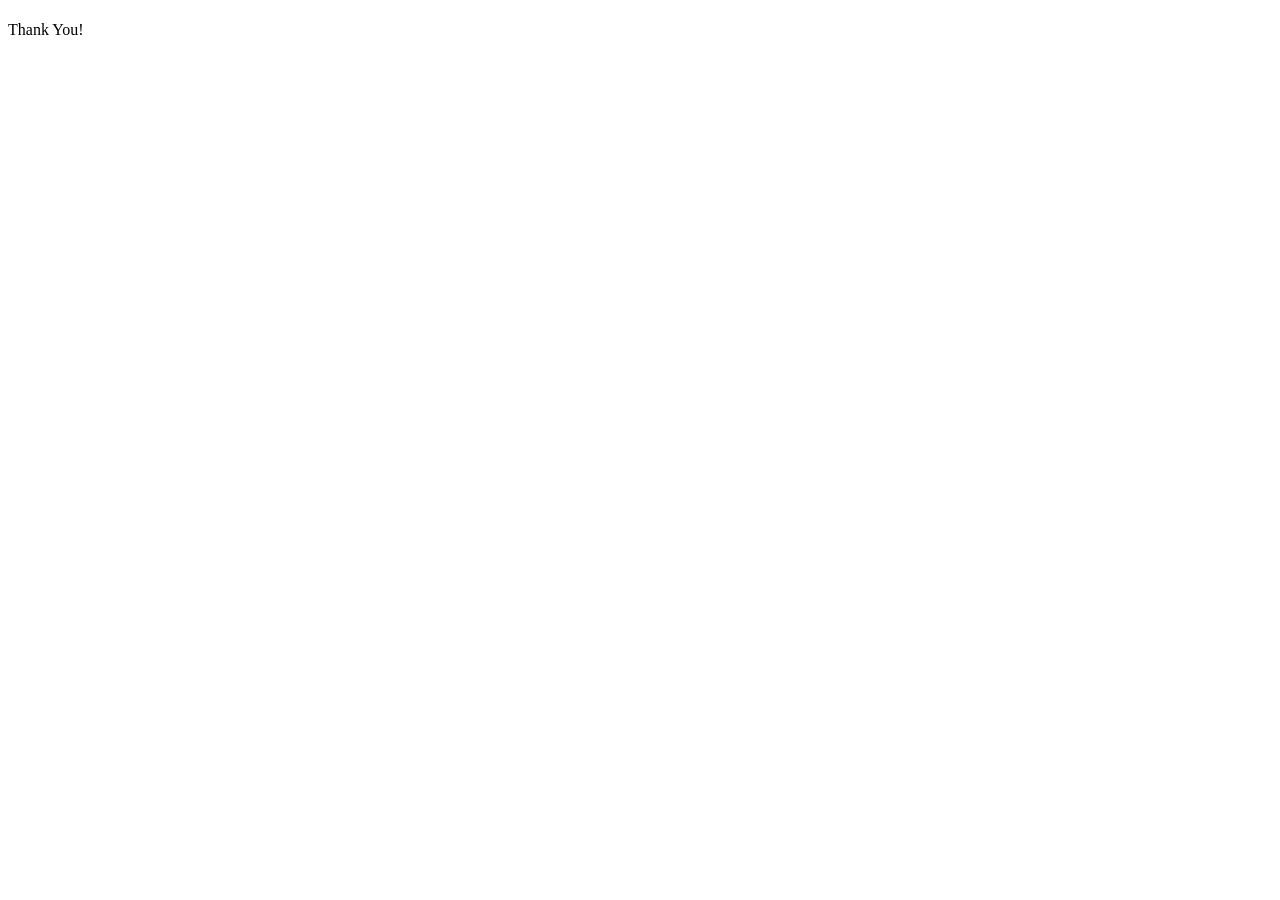
==== end.html @ 9fc26da4 "Add files via upload" ====
<!DOCTYPE html>
<html lang="en">
  <head>
    <meta charset="UTF-8" />
    <meta name="viewport" content="width=device-width, initial-scale=1.0" />
    <meta http-equiv="X-UA-Compatible" content="ie=edge" />
    <title>Congrats!</title>
    <link rel="stylesheet" href="app.css" />
  </head>
  <body>
    <div class="container">
      <div id="end" class="flex-center flex-column">
        <h1 id="finalScore"></h1>
        <p class ="btn">Thank You!</p>
        <!-- <a class="btn" href="gameT1A.html">Play a new set for 2X?</a>
        <a class="btn" href="gameT1B.html">Continue for 15 minutes?</a> -->
      </div>
    </div>
    <script src="end.js"></script>
  </body>
</html>
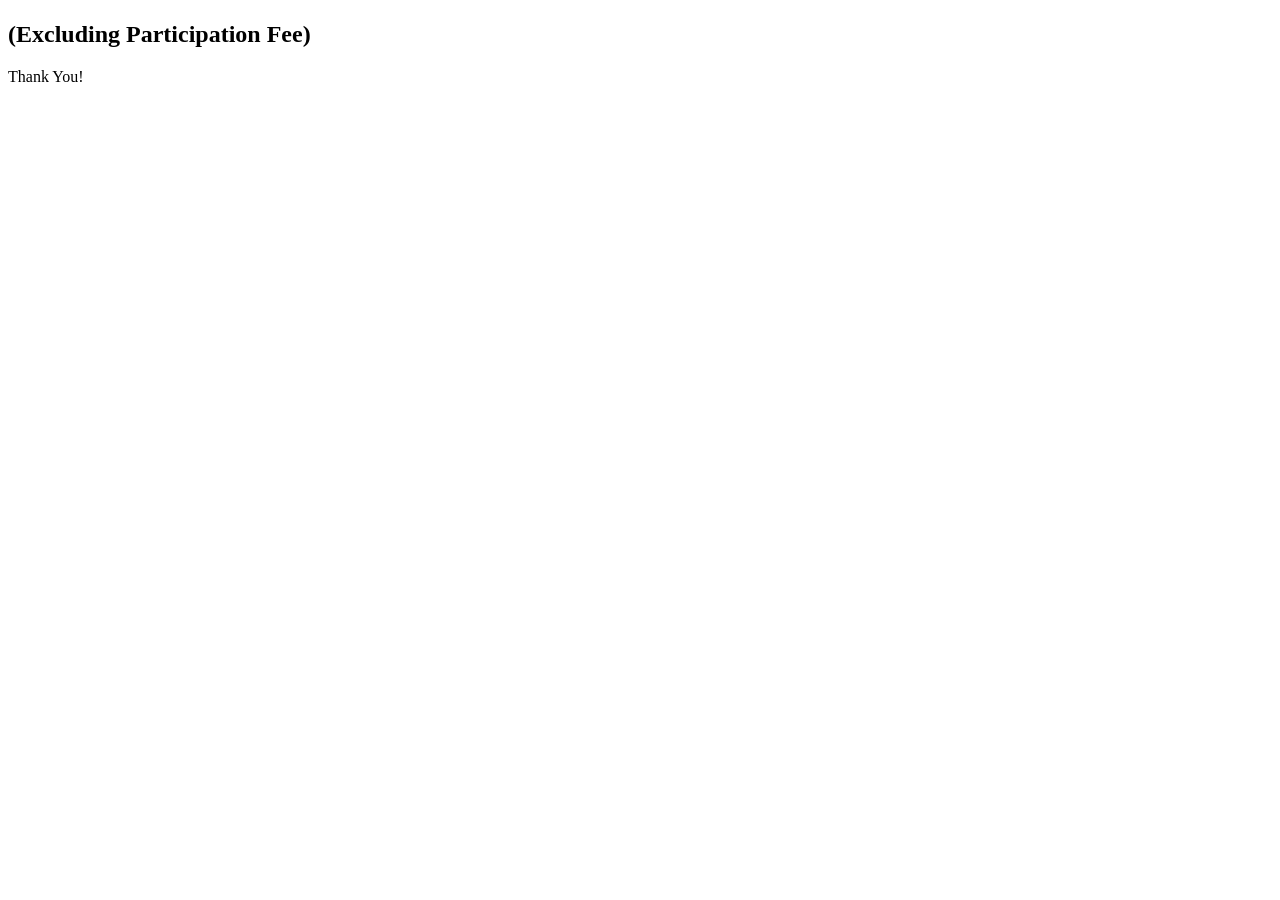
==== commit 6b022908: "Add files via upload" ====
--- a/end.html
+++ b/end.html
@@ -11,6 +11,7 @@
     <div class="container">
       <div id="end" class="flex-center flex-column">
         <h1 id="finalScore"></h1>
+        <h2 id="participation">(Excluding Participation Fee)</h2>
         <p class ="btn">Thank You!</p>
         <!-- <a class="btn" href="gameT1A.html">Play a new set for 2X?</a>
         <a class="btn" href="gameT1B.html">Continue for 15 minutes?</a> -->
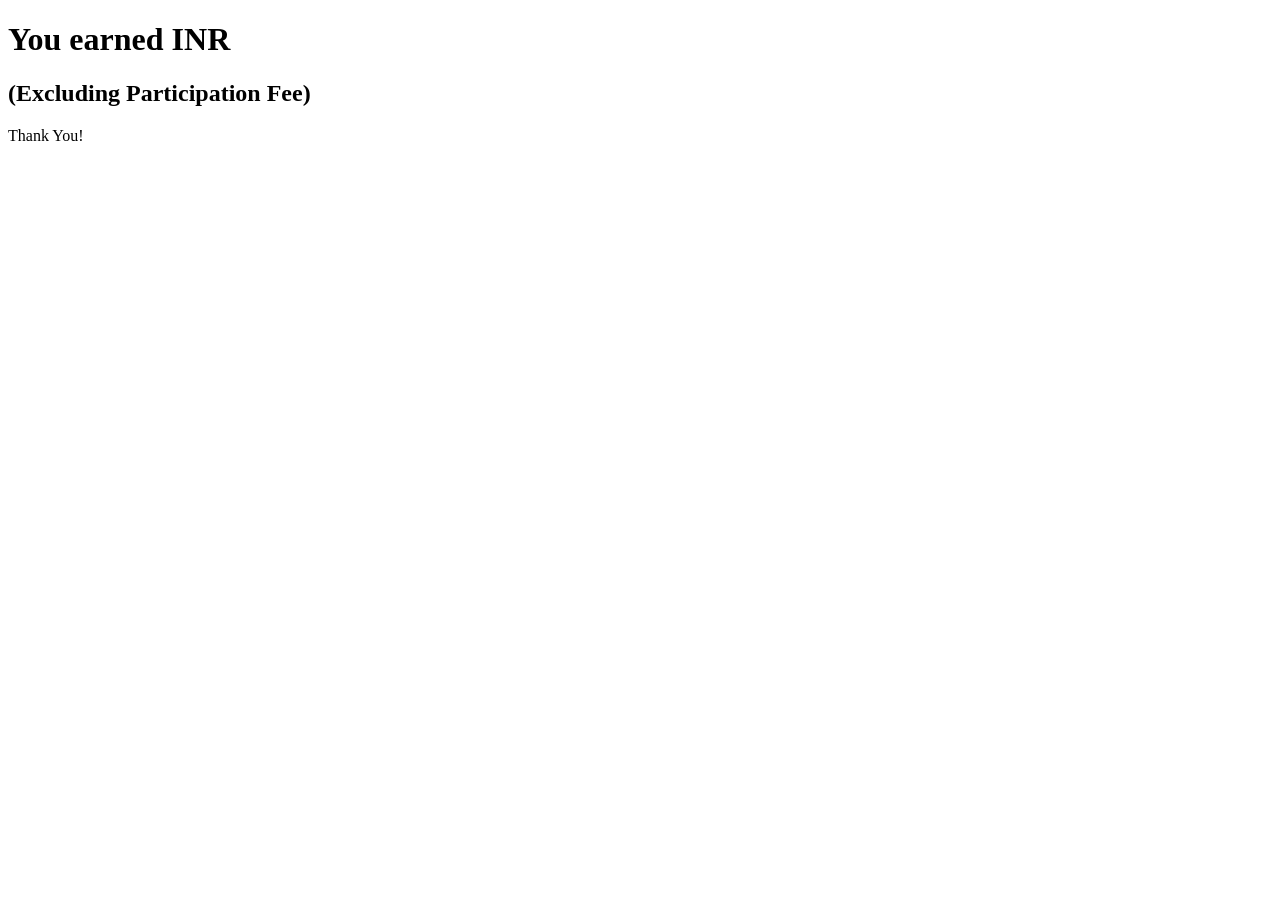
==== commit 967d765f: "Add files via upload" ====
--- a/end.html
+++ b/end.html
@@ -10,6 +10,7 @@
   <body>
     <div class="container">
       <div id="end" class="flex-center flex-column">
+         <h1 >You earned INR</h1>
         <h1 id="finalScore"></h1>
         <h2 id="participation">(Excluding Participation Fee)</h2>
         <p class ="btn">Thank You!</p>
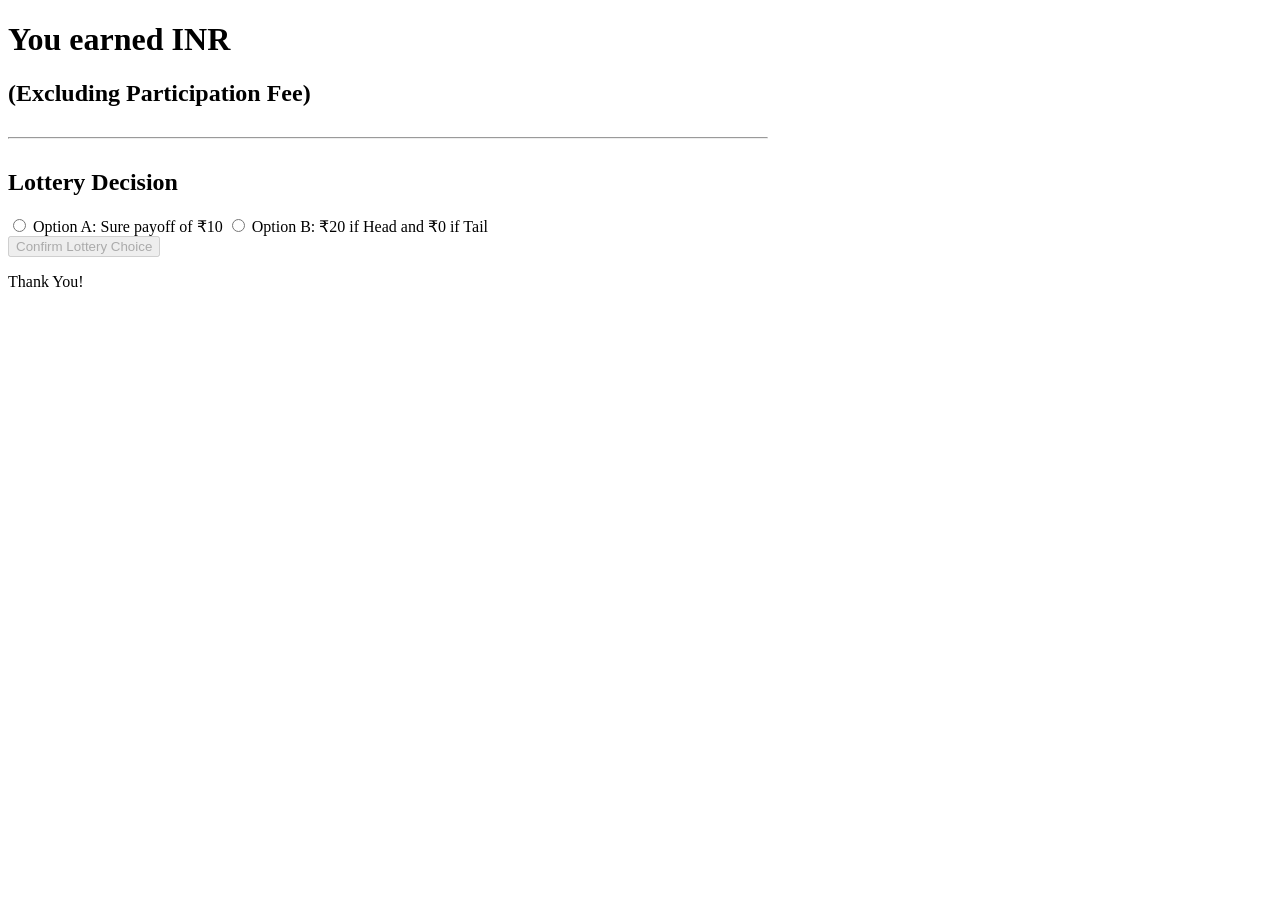
==== commit 1d2ee839: "Add lottery decision section and final score logic" ====
--- a/end.html
+++ b/end.html
@@ -13,11 +13,109 @@
          <h1 >You earned INR</h1>
         <h1 id="finalScore"></h1>
         <h2 id="participation">(Excluding Participation Fee)</h2>
+        <hr style="width: 60%; margin: 30px 0;" />
+
+  <h2>Lottery Decision</h2>
+
+  <div id="lotterySection">
+    <label>
+      <input type="radio" name="lottery" value="A">
+      Option A: Sure payoff of ₹10
+    </label>
+
+    <label>
+      <input type="radio" name="lottery" value="B">
+      Option B: ₹20 if Head and ₹0 if Tail
+    </label>
+  </div>
+
+  <button id="resolveLotteryBtn" class="btn" disabled>
+    Confirm Lottery Choice
+  </button>
+
+  <div id="lotteryResult"></div>
+
         <p class ="btn">Thank You!</p>
         <!-- <a class="btn" href="gameT1A.html">Play a new set for 2X?</a>
         <a class="btn" href="gameT1B.html">Continue for 15 minutes?</a> -->
       </div>
     </div>
+    <script>/* ---------- CONFIG ---------- */
+
+const WEB_APP_URL =  "https://script.google.com/macros/s/AKfycbzxbYdLXmzDRbFlPtyYt2n0_UCekRvw9byUyKHsPPbdcjtbIJDNjxJNgiuXIo3aOvNtSA/exec";
+
+/* ---------- GET BASE SCORE ---------- */
+
+const finalScoreElement = document.getElementById("finalScore");
+const lotteryResultDiv = document.getElementById("lotteryResult");
+
+const baseScore = Number(localStorage.getItem("mostRecentScore")) || 0;
+const lotteryChoice = localStorage.getItem("lotteryChoice");
+
+let lotteryPayoff = 0;
+let flipResult = null;
+
+/* ---------- RESOLVE LOTTERY ---------- */
+
+function resolveLottery(choice) {
+  if (choice === "A") {
+    return 10;
+  }
+
+  if (choice === "B") {
+    flipResult = Math.random() < 0.5 ? "Head" : "Tail";
+    return flipResult === "Head" ? 20 : 0;
+  }
+
+  return 0;
+}
+
+if (lotteryChoice) {
+  lotteryPayoff = resolveLottery(lotteryChoice);
+}
+
+/* ---------- TOTAL EARNINGS ---------- */
+
+const totalEarnings = baseScore + lotteryPayoff;
+finalScoreElement.innerText = totalEarnings;
+
+/* ---------- DISPLAY LOTTERY RESULT ---------- */
+
+if (lotteryChoice === "A") {
+  lotteryResultDiv.innerHTML =
+    `<p>You chose the sure option and earned ₹10.</p>`;
+}
+
+if (lotteryChoice === "B") {
+  lotteryResultDiv.innerHTML =
+    `<p>Lottery outcome: ${flipResult} → You earned ₹${lotteryPayoff}</p>`;
+}
+
+/* ---------- PREPARE FINAL DATA ---------- */
+
+let gameLog = JSON.parse(localStorage.getItem("gameLog")) || {};
+
+gameLog.final = {
+  baseScore: baseScore,
+  lotteryChoice: lotteryChoice,
+  lotteryOutcome: flipResult,
+  lotteryPayoff: lotteryPayoff,
+  totalEarnings: totalEarnings
+};
+
+/* ---------- POST TO GOOGLE SHEET ---------- */
+
+function sendFinalResults(data) {
+  fetch(WEB_APP_URL, {
+    method: "POST",
+    body: JSON.stringify(data)
+  })
+  .then(() => console.log("Final data sent"))
+  .catch(err => console.error("Error sending data:", err));
+}
+
+sendFinalResults(gameLog);
+</script>
     <script src="end.js"></script>
   </body>
 </html>
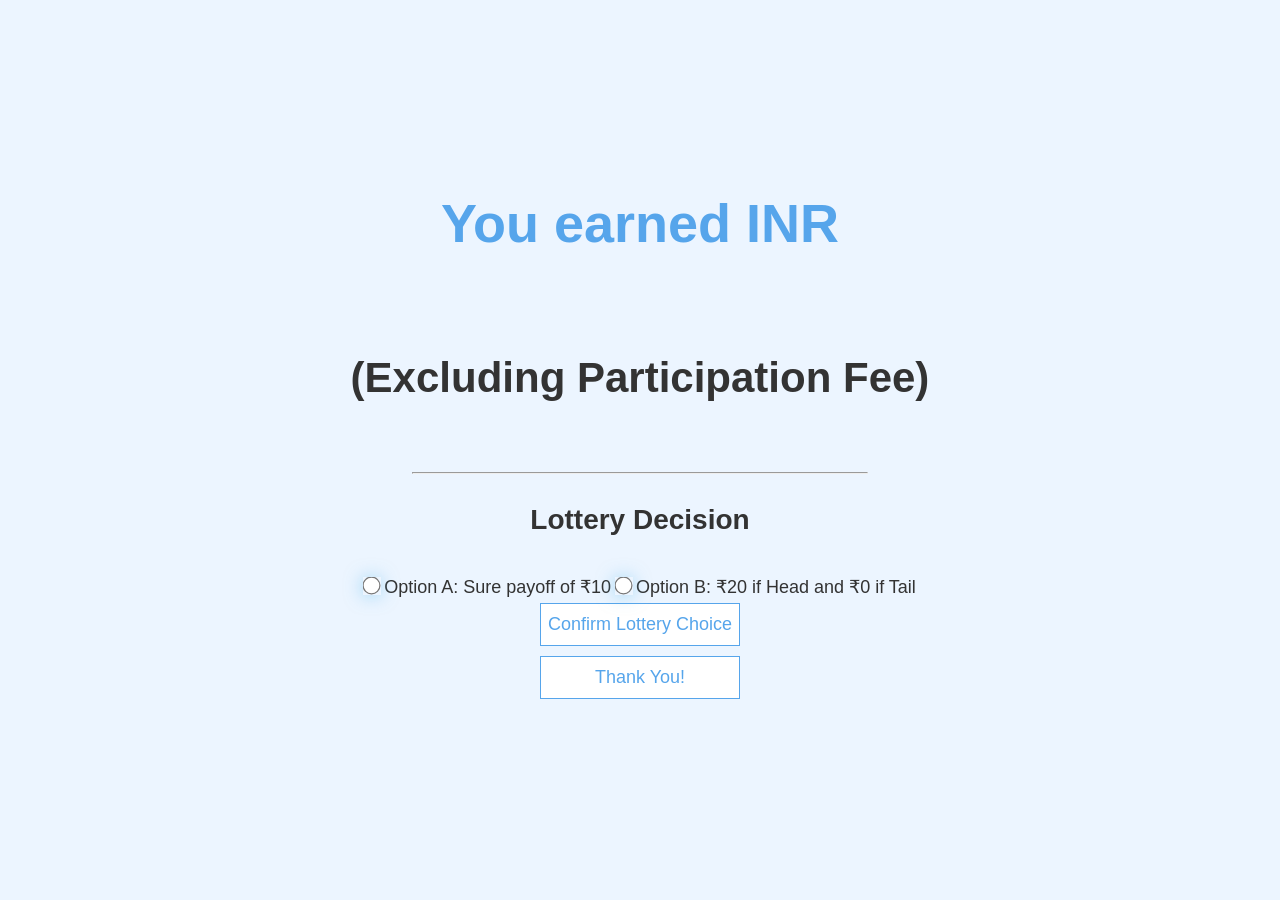
==== commit abc55b18: "Enhance styling for Lottery Decision section Updated styles for the Lottery Decision header and sect" ====
--- a/end.html
+++ b/end.html
@@ -15,9 +15,9 @@
         <h2 id="participation">(Excluding Participation Fee)</h2>
         <hr style="width: 60%; margin: 30px 0;" />
 
-  <h2>Lottery Decision</h2>
+  <h2 style="font-size: 2.8rem;">Lottery Decision</h2>
 
-  <div id="lotterySection">
+  <div id="lotterySection" style="font-size: 1.8rem;" >
     <label>
       <input type="radio" name="lottery" value="A">
       Option A: Sure payoff of ₹10
--- a/app.css
+++ b/app.css
@@ -0,0 +1,133 @@
+:root {
+  background-color: #ecf5ff;
+  font-size: 62.5%;
+}
+
+* {
+  box-sizing: border-box;
+  font-family: Arial, Helvetica, sans-serif;
+  margin: 0;
+  padding: 0;
+  color: #333;
+}
+
+h1,
+h2,
+h3,
+h4 {
+  margin-bottom: 1rem;
+}
+
+h1 {
+  font-size: 5.4rem;
+  color: #56a5eb;
+  margin-bottom: 5rem;
+}
+
+h1 > span {
+  font-size: 2.4rem;
+  font-weight: 500;
+}
+
+h2 {
+  font-size: 4.2rem;
+  margin-bottom: 4rem;
+  font-weight: 700;
+}
+
+h3 {
+  font-size: 2.8rem;
+  font-weight: 500;
+}
+
+/* UTILITIES */
+
+.container {
+  width: 100vw;
+  height: 100vh;
+  display: flex;
+  justify-content: center;
+  align-items: center;
+  max-width: 80rem;
+  margin: 0 auto;
+  padding: 2rem;
+}
+
+.container > * {
+  width: 100%;
+}
+
+.flex-column {
+  display: flex;
+  flex-direction: column;
+}
+
+.flex-center {
+  justify-content: center;
+  align-items: center;
+}
+
+.justify-center {
+  justify-content: center;
+}
+
+.text-center {
+  text-align: center;
+}
+
+.hidden {
+  display: none;
+}
+
+/* BUTTONS */
+.btn {
+  font-size: 1.8rem;
+  padding: 1rem 0;
+  width: 20rem;
+  text-align: center;
+  border: 0.1rem solid #56a5eb;
+  margin-bottom: 1rem;
+  text-decoration: none;
+  color: #56a5eb;
+  background-color: white;
+}
+
+.btn:hover {
+  cursor: pointer;
+  box-shadow: 0 0.4rem 1.4rem 0 rgba(86, 185, 235, 0.5);
+  transform: translateY(-0.1rem);
+  transition: transform 150ms;
+}
+
+.btn[disabled]:hover {
+  cursor: not-allowed;
+  box-shadow: none;
+  transform: none;
+}
+
+/* FORMS */
+form {
+  width: 100%;
+  display: flex;
+  flex-direction: column;
+  align-items: center;
+}
+
+input {
+  margin-bottom: 1rem;
+  width: 20rem;
+  padding: 1.5rem;
+  font-size: 1.8rem;
+  border: none;
+  box-shadow: 0 0.1rem 1.4rem 0 rgba(86, 185, 235, 0.5);
+}
+
+input::placeholder {
+  color: #aaa;
+}
+input[type="radio"] {
+  width: 15px; /* Adjust size as needed */
+  height: 15px; /* Adjust size as needed */
+  vertical-align: left; /* Helps with alignment next to text */
+  transform: scale(1.2);
+}
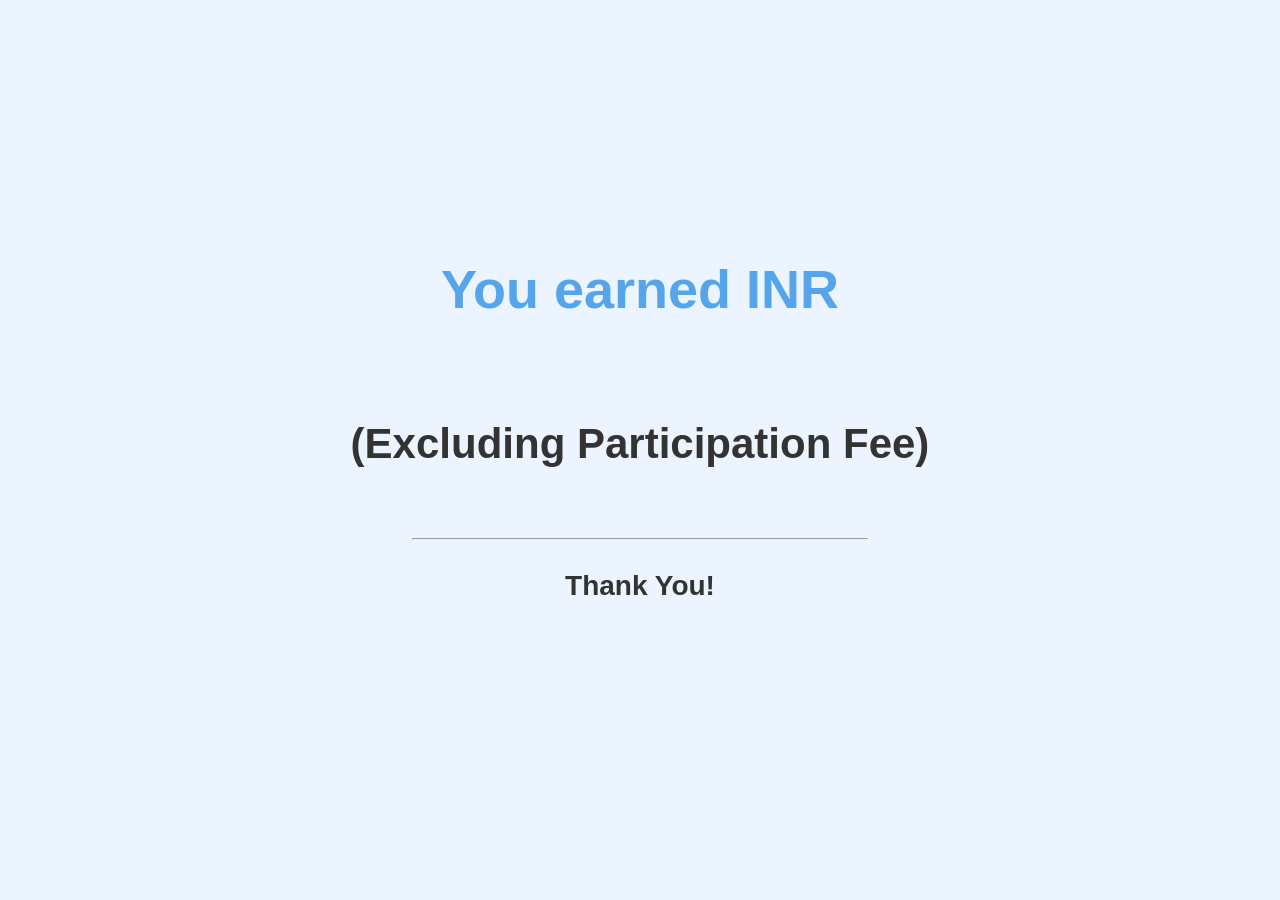
==== commit 912f7034: "Add files via upload" ====
--- a/end.html
+++ b/end.html
@@ -15,107 +15,7 @@
         <h2 id="participation">(Excluding Participation Fee)</h2>
         <hr style="width: 60%; margin: 30px 0;" />
 
-  <h2 style="font-size: 2.8rem;">Lottery Decision</h2>
-
-  <div id="lotterySection" style="font-size: 1.8rem;" >
-    <label>
-      <input type="radio" name="lottery" value="A">
-      Option A: Sure payoff of ₹10
-    </label>
-
-    <label>
-      <input type="radio" name="lottery" value="B">
-      Option B: ₹20 if Head and ₹0 if Tail
-    </label>
-  </div>
-
-  <button id="resolveLotteryBtn" class="btn" disabled>
-    Confirm Lottery Choice
-  </button>
-
-  <div id="lotteryResult"></div>
-
-        <p class ="btn">Thank You!</p>
-        <!-- <a class="btn" href="gameT1A.html">Play a new set for 2X?</a>
-        <a class="btn" href="gameT1B.html">Continue for 15 minutes?</a> -->
-      </div>
-    </div>
-    <script>/* ---------- CONFIG ---------- */
-
-const WEB_APP_URL =  "https://script.google.com/macros/s/AKfycbzxbYdLXmzDRbFlPtyYt2n0_UCekRvw9byUyKHsPPbdcjtbIJDNjxJNgiuXIo3aOvNtSA/exec";
-
-/* ---------- GET BASE SCORE ---------- */
-
-const finalScoreElement = document.getElementById("finalScore");
-const lotteryResultDiv = document.getElementById("lotteryResult");
-
-const baseScore = Number(localStorage.getItem("mostRecentScore")) || 0;
-const lotteryChoice = localStorage.getItem("lotteryChoice");
-
-let lotteryPayoff = 0;
-let flipResult = null;
-
-/* ---------- RESOLVE LOTTERY ---------- */
-
-function resolveLottery(choice) {
-  if (choice === "A") {
-    return 10;
-  }
-
-  if (choice === "B") {
-    flipResult = Math.random() < 0.5 ? "Head" : "Tail";
-    return flipResult === "Head" ? 20 : 0;
-  }
-
-  return 0;
-}
-
-if (lotteryChoice) {
-  lotteryPayoff = resolveLottery(lotteryChoice);
-}
-
-/* ---------- TOTAL EARNINGS ---------- */
-
-const totalEarnings = baseScore + lotteryPayoff;
-finalScoreElement.innerText = totalEarnings;
-
-/* ---------- DISPLAY LOTTERY RESULT ---------- */
-
-if (lotteryChoice === "A") {
-  lotteryResultDiv.innerHTML =
-    `<p>You chose the sure option and earned ₹10.</p>`;
-}
-
-if (lotteryChoice === "B") {
-  lotteryResultDiv.innerHTML =
-    `<p>Lottery outcome: ${flipResult} → You earned ₹${lotteryPayoff}</p>`;
-}
-
-/* ---------- PREPARE FINAL DATA ---------- */
-
-let gameLog = JSON.parse(localStorage.getItem("gameLog")) || {};
-
-gameLog.final = {
-  baseScore: baseScore,
-  lotteryChoice: lotteryChoice,
-  lotteryOutcome: flipResult,
-  lotteryPayoff: lotteryPayoff,
-  totalEarnings: totalEarnings
-};
-
-/* ---------- POST TO GOOGLE SHEET ---------- */
-
-function sendFinalResults(data) {
-  fetch(WEB_APP_URL, {
-    method: "POST",
-    body: JSON.stringify(data)
-  })
-  .then(() => console.log("Final data sent"))
-  .catch(err => console.error("Error sending data:", err));
-}
-
-sendFinalResults(gameLog);
-</script>
+  <h2 style="font-size: 2.8rem;">Thank You!</h2>
     <script src="end.js"></script>
   </body>
 </html>
